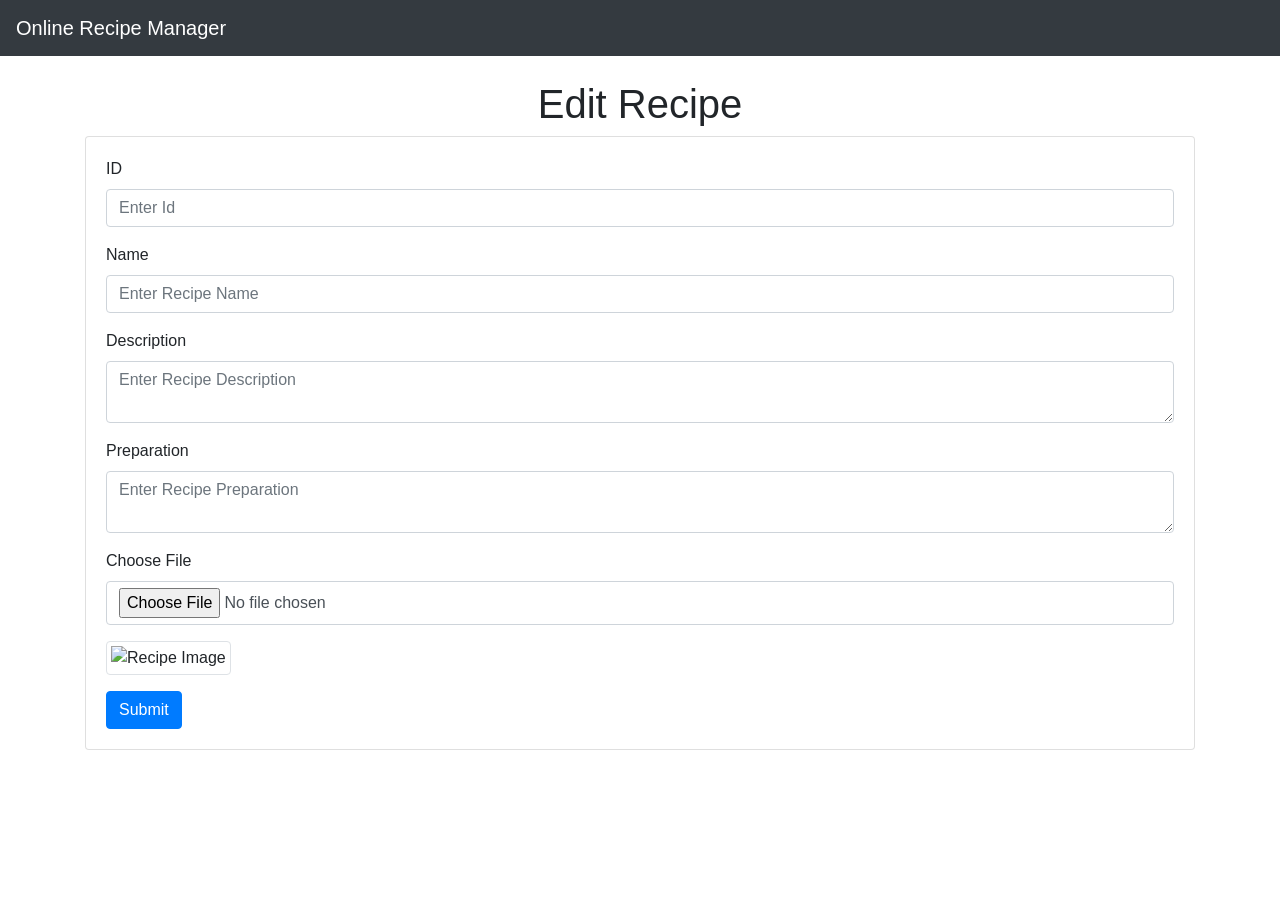
==== src/main/resources/templates/editrecipe.html @ 7b591e40 "first commit" ====
<!DOCTYPE html>
<html xmlns:th="http://www.thymeleaf.org">
<head>
    <meta charset="ISO-8859-1">
    
    <title>Edit Recipe</title>
    <link rel="stylesheet" href="https://maxcdn.bootstrapcdn.com/bootstrap/4.0.0/css/bootstrap.min.css"
          integrity="sha384-Gn5384xqQ1aoWXA+058RXPxPg6fy4IWvTNh0E263XmFcJlSAwiGgFAW/dAiS6JXm" crossorigin="anonymous">
    <link rel="stylesheet" href="/css/editrecipe.css">
    <script>
        function confirmSubmit() {
            return confirm("Are you sure you want to submit the changes?");
        }
    </script>  
</head>
<body>
<nav class="navbar navbar-expand-md bg-dark navbar-dark">
    <a class="navbar-brand" href="#">Online Recipe Manager</a>
    <button class="navbar-toggler" type="button" data-toggle="collapse" data-target="#collapsibleNavbar">
        <span class="navbar-toggler-icon"></span>
    </button>
</nav>
<br>
<div class="container">
    <h1 class="text-center">Edit Recipe</h1>
    <div class="card">
        <div class="card-body">
            <form th:action="@{/recipe/{id} (id=${recipe.recipe_id})}" th:object="${recipe}" method="POST" onsubmit="return confirmSubmit() "  enctype="multipart/form-data">
                <div class="form-group">
                    <label>ID</label>
                    <input type="text" th:field="*{recipe_id}" class="form-control" placeholder="Enter Id" />
                </div>
                <div class="form-group">
                    <label>Name</label>
                    <input type="text" th:field="*{recipeName}" class="form-control" placeholder="Enter Recipe Name" />
                </div>
                <div class="form-group">
                    <label>Description</label>
                    <textarea th:field="*{recipe_description}" class="form-control" placeholder="Enter Recipe Description"></textarea>
                </div>
                <div class="form-group">
                    <label>Preparation</label>
                    <textarea th:field="*{recipe_preparation}" class="form-control" placeholder="Enter Recipe Preparation"></textarea>
                </div>
                <div class="form-group">
                    <label>Choose File</label>
                    <input type="file" name="imageFile" class="form-control" />
                </div>
                <div class="form-group">
                    <img th:src="'data:image/jpeg;base64,' + ${recipe.image}" alt="Recipe Image" class="img-thumbnail" />
                </div>
                <div class="box-footer">
                    <button type="submit" class="btn btn-primary">Submit</button>
                </div>
            </form>
        </div>
    </div>
</div>
</body>
</html>
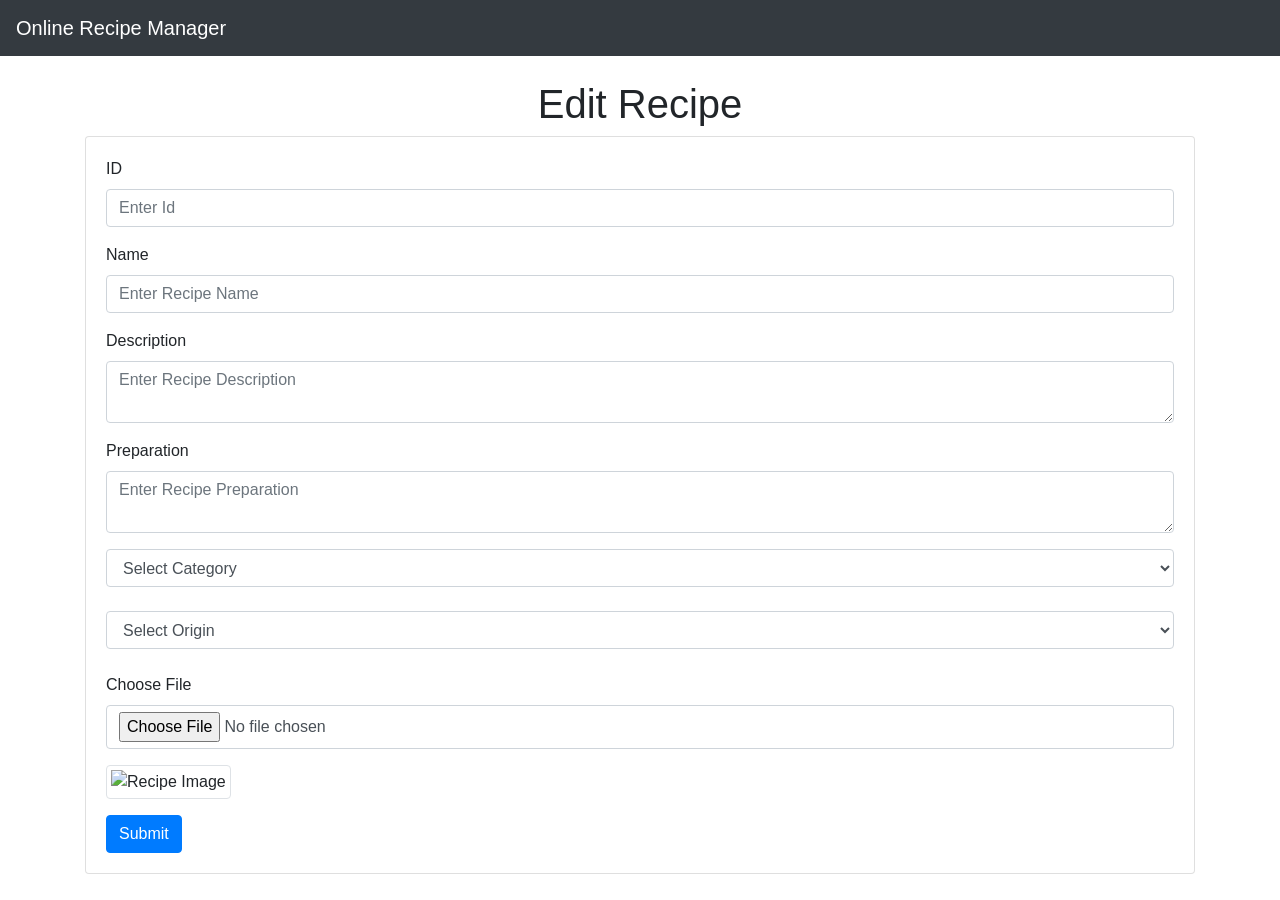
==== commit 2e92d4ad: "first" ====
--- a/src/main/resources/templates/editrecipe.html
+++ b/src/main/resources/templates/editrecipe.html
@@ -42,6 +42,19 @@
                     <label>Preparation</label>
                     <textarea th:field="*{recipe_preparation}" class="form-control" placeholder="Enter Recipe Preparation"></textarea>
                 </div>
+                <div>
+          <select class="form-control mb-4" name="category" id="category" required>
+            <option name="" disabled selected>Select Category</option>
+            <option name="veg">Veg</option>
+            <option name="nonveg">Non-Veg</option>
+        </select>
+    </div>
+       <div>
+        <select class="form-control mb-4" name="origin" id="origin" required>
+            <option value="" disabled selected>Select Origin</option>
+            <option name="nepali">Nepali</option>
+            <option name="foreign">Foreign</option>
+        </select></div>
                 <div class="form-group">
                     <label>Choose File</label>
                     <input type="file" name="imageFile" class="form-control" />
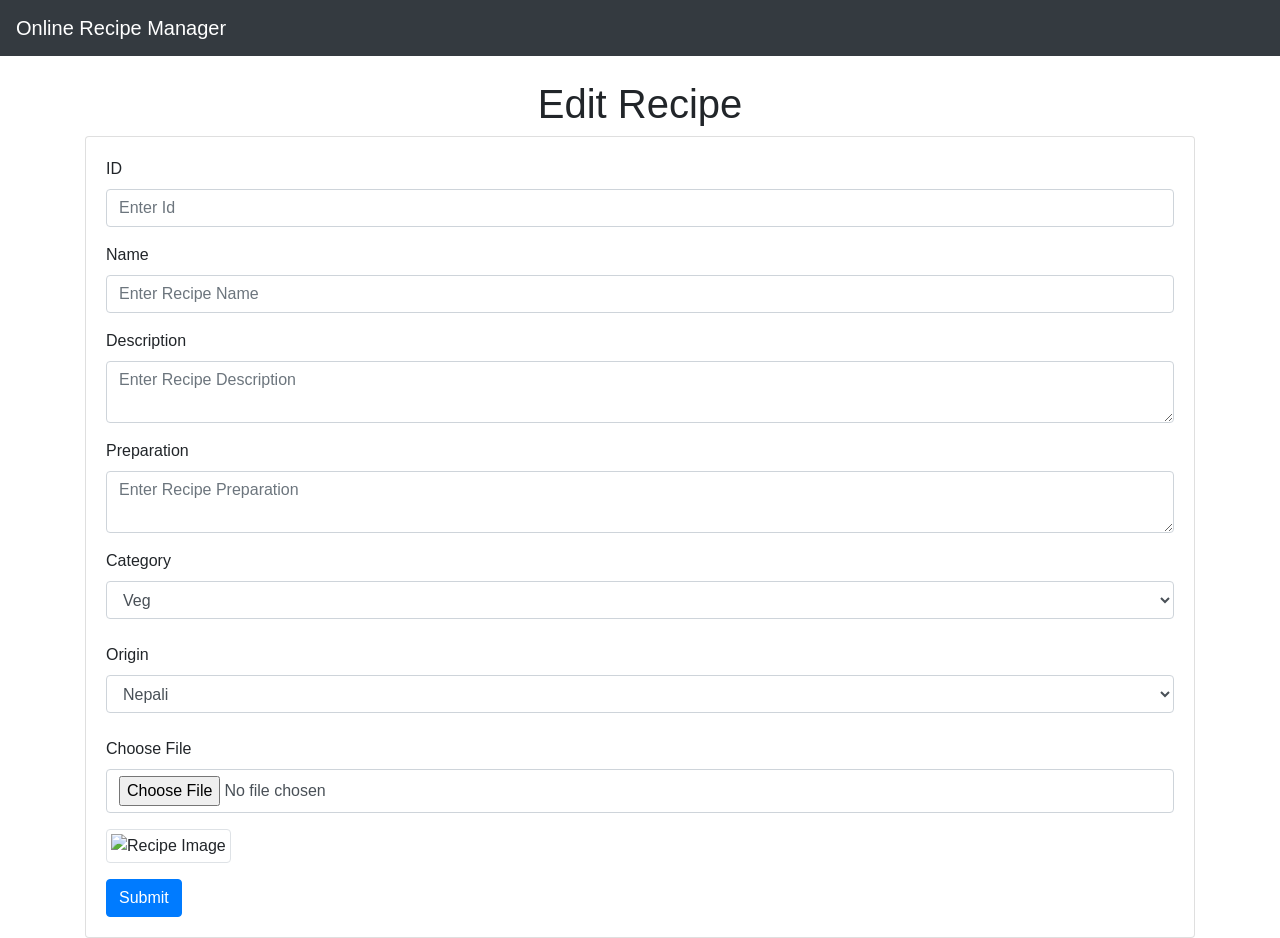
==== commit c739c025: "hello" ====
--- a/src/main/resources/templates/editrecipe.html
+++ b/src/main/resources/templates/editrecipe.html
@@ -42,19 +42,27 @@
                     <label>Preparation</label>
                     <textarea th:field="*{recipe_preparation}" class="form-control" placeholder="Enter Recipe Preparation"></textarea>
                 </div>
-                <div>
-          <select class="form-control mb-4" name="category" id="category" required>
-            <option name="" disabled selected>Select Category</option>
-            <option name="veg">Veg</option>
-            <option name="nonveg">Non-Veg</option>
-        </select>
-    </div>
-       <div>
-        <select class="form-control mb-4" name="origin" id="origin" required>
-            <option value="" disabled selected>Select Origin</option>
-            <option name="nepali">Nepali</option>
-            <option name="foreign">Foreign</option>
-        </select></div>
+               
+            <!-- Recipe Category -->
+            <div class="form-group mb-4">
+                <label for="category">Category</label>
+                
+                <select class="form-control" th:field="*{category}" required>
+                    <option value="veg" th:selected="${category == 'Veg'}">Veg</option>
+                    <option value="nonveg" th:selected="${category == 'Non-Veg'}">Non-Veg</option>
+                </select>
+            </div>
+
+            <!-- Recipe Origin -->
+            <div class="form-group mb-4">
+                <label for="origin">Origin</label>
+                <select class="form-control" th:field="*{origin}" id="origin" required>
+                    <option value="" disabled>Select Origin</option>
+                    <option value="Nepali" th:selected="*{origin} == 'Nepali'">Nepali</option>
+                    <option value="Foreign" th:selected="*{origin} == 'Foreign'">Foreign</option>
+                </select>
+            </div>
+    
                 <div class="form-group">
                     <label>Choose File</label>
                     <input type="file" name="imageFile" class="form-control" />
@@ -70,4 +78,4 @@
     </div>
 </div>
 </body>
-</html>
+</html>
